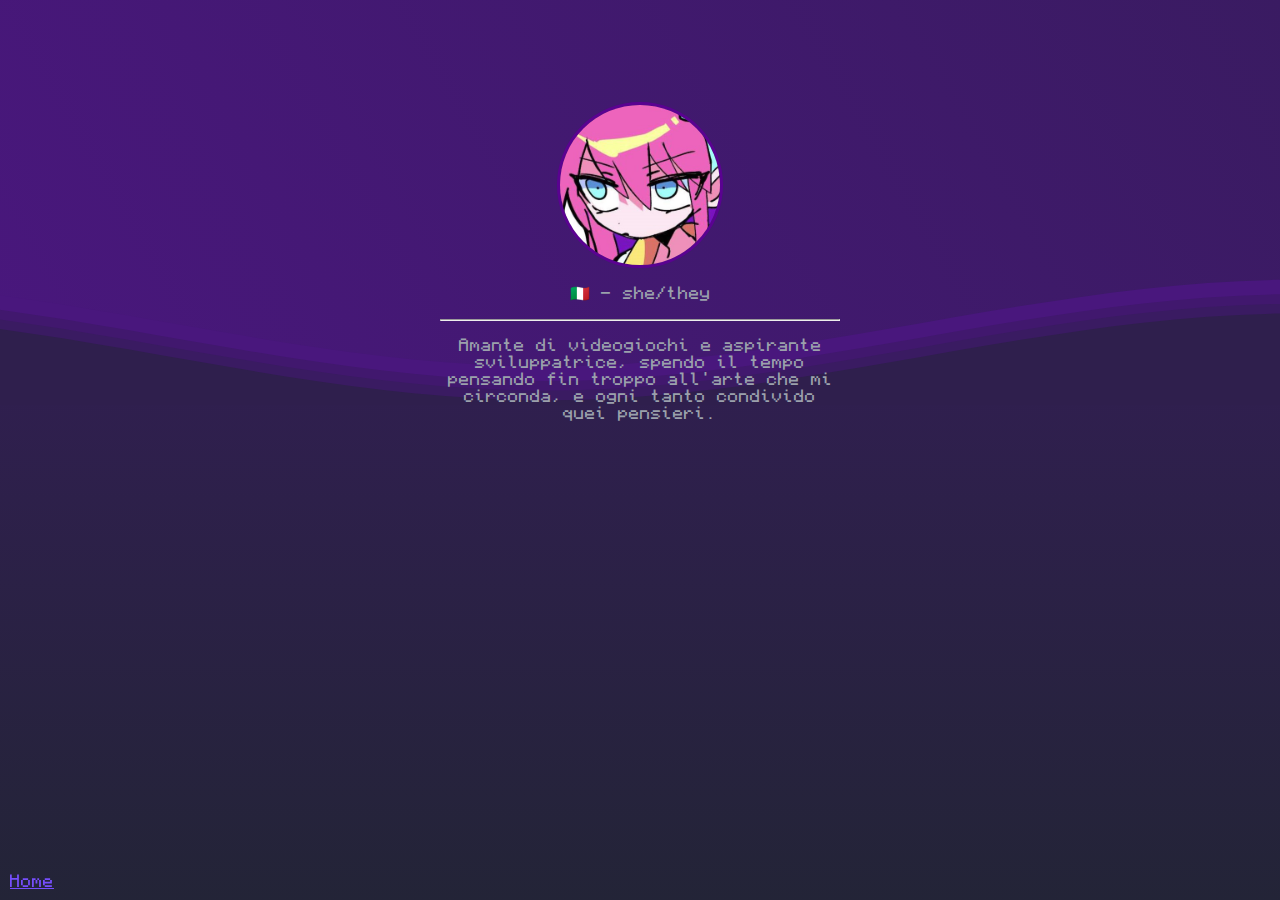
==== html/bio.html @ b1b4b391 "Added files" ====
<!DOCTYPE html>
<html lang="it">

<head>
    <meta charset="UTF-8">
    <meta name="viewport" content="width=device-width, initial-scale=1.0">
    <title>About Me</title>
    <link rel="stylesheet" href="../css/style.css">
</head>

<body>

    <div id="home">
        <a href="./index.html">Home</a>
    </div>

    <div class="bioWave">

        <div class="center" id="bio">

            <img class="center-img" id="avatar" src="../images/pfp.jpg">
    
            <p>🇮🇹 - she/they </p>
            <hr>
    
            <p>Amante di videogiochi e aspirante sviluppatrice,
                spendo il tempo pensando fin troppo all'arte che mi circonda,
                e ogni tanto condivido quei pensieri.
            </p>
    
        </div>
    

        <div class="inner-header flex"></div>

        <!--Waves Container-->
        <div>

            <svg class="waves" xmlns="http://www.w3.org/2000/svg" xmlns:xlink="http://www.w3.org/1999/xlink"
                viewBox="0 24 150 28" preserveAspectRatio="none" shape-rendering="auto">

                <defs>
                    <path id="gentle-wave"
                        d="M-160 44c30 0 58-18 88-18s 58 18 88 18 58-18 88-18 58 18 88 18 v44h-352z" />
                </defs>

                <g class="parallax">
                    <use xlink:href="#gentle-wave" x="48" y="0" fill="#49177d" />
                    <use xlink:href="#gentle-wave" x="48" y="3" fill="#41186e" />
                    <use xlink:href="#gentle-wave" x="48" y="5" fill="#3a1b62" />
                    <use xlink:href="#gentle-wave" x="48" y="7" fill="#2f1f4d" />
                </g>

            </svg>

        </div>

    </div>

    
</body>

</html>
---- css/style.css ----
/* Main */
:root {
    --textColor: #9ba1ac;
    --bgColor: #232437;
    --altColor: #212337;
    --hlColor: #764efc;
    --headerOutlineColor: #1d1f2a;
    --headerShadow: #181928;
    --bioColor: #2a2c39;
    --pfpBorderColor: #5a0291;
    --dropdownLangColor: #15181f;
    --langsColor: #e3e0fe;
    --sidebarColor: #252a35;
}

@font-face {
    font-family: Monocraft;
    src: url("../font/Monocraft.otf");
}

html {
    background: linear-gradient(0deg, rgba(35, 36, 55, 1) 0%, rgba(53, 29, 89, 1) 80%);
    min-height: 100%;
    color: var(--textColor);
    font-family: Monocraft;
}

a {
    color: var(--hlColor);
}

body {
    margin: 0;
}

/* Classes */
.center-img {
    display: block;
    margin-left: auto;
    margin-right: auto;
}

.center {
    display: block;
    margin-left: auto;
    margin-right: auto;
    text-align: center;
}


/* IDs 
   --- 

Various */
#home {
    position: fixed;
    bottom: 0;
    padding-bottom: 10px;
    padding-left: 10px;
}


/* index.html */
#main {
    padding-left: 50px;
    padding-right: 50px;
    padding-top: 10px;
}

#header {
    outline: 3px solid var(--headerOutlineColor);
    background-color: var(--altColor);
    box-shadow: 8px 8px var(--headerShadow);
    padding: 10px;
    border-radius: 10px;
    position: relative;
}

#logo {
    vertical-align: auto;
    display: inline-block;
    width: 400px;
}

#pages {
    float: right;
}

#dropdown-lang {
    float: right;
    padding-left: 10px;
}

#sidebar {
    background-color: var(--sidebarColor);
    float: right;
    border-radius: 10px;
    padding-left: 25px;
    margin-top: 20px;
    width: 300px;
}

#langs {
    background-color: var(--dropdownLangColor);
    border-color: var(--dropdownLangColor);
    color: var(--langsColor);
    font-family: Monocraft;
    border-radius: 5px;
}

#intro {
    padding-top: 20px;
}

#intro-title {
    font-size: 20px;
}


/* bio.html */
#avatar {
    border-radius: 50%;
    border: 3px solid var(--pfpBorderColor);
    width: 40%;
}

#bio {
    color: var(--textColor);
    width: 400px;
    padding: 30px;
    border-radius: 10px;
    z-index: 1;
    position: absolute;
    top:  30%;
    left: 50%;
    transform: translate(-50%,-50%);

}


/* Minecraft Splash */
#status {
    color: #FFFF00;
    font-size: 15px;
    font-family: 'Monocraft';
    text-shadow: 3px 3px #3F3F00;
    padding: 40px;
    position: absolute;
}

.pop {
    animation: pop 0.58s infinite;
    -webkit-animation: pop 0.58s infinite;
}

.splash {
    -ms-transform: rotate(-25deg);
    -webkit-transform: rotate(-25deg);
    transform: rotate(-25deg);
    position: absolute;
    padding-left: 170px;
    padding-top: 130px;
}

@keyframes pop {
    from {
        transform: scale(0.95)
    }

    50% {
        transform: scale(1)
    }

    to {
        transform: scale(0.95)
    }
}

@-webkit-keyframes pop {
    from {
        -webkit-transform: scale(0.95)
    }

    50% {
        -webkit-transform: scale(1)
    }

    to {
        -webkit-transform: scale(0.95)
    }
}


/* Bio Wave Animation */
.bioWave {
    background: linear-gradient(60deg, #49177d 0%, #3a1b62 100%);
}

.inner-header {
    height: 30vh;
    width: 100%;
}

.flex {
    /*Flexbox for containers*/
    display: flex;
    justify-content: center;
    align-items: center;
    text-align: center;
}

.waves {
    width: 100%;
    height: 15vh;
    margin-bottom: -7px;

    /* Fix for safari gap */
    min-height: 100px;
    max-height: 150px;
}


/* Animation */
.parallax>use {
    animation: move-forever 25s cubic-bezier(.55, .5, .45, .5) infinite;
}

.parallax>use:nth-child(1) {
    animation-delay: -2s;
    animation-duration: 7s;
}

.parallax>use:nth-child(2) {
    animation-delay: -3s;
    animation-duration: 10s;
}

.parallax>use:nth-child(3) {
    animation-delay: -4s;
    animation-duration: 13s;
}

.parallax>use:nth-child(4) {
    animation-delay: -5s;
    animation-duration: 20s;
}

@keyframes move-forever {
    0% {
        transform: translate3d(-90px, 0, 0);
    }

    100% {
        transform: translate3d(85px, 0, 0);
    }
}

/* Shrinking for mobile */
@media (max-width: 768px) {
    .waves {
        height: 40px;
        min-height: 40px;
    }

    .content {
        height: 30vh;
    }

}
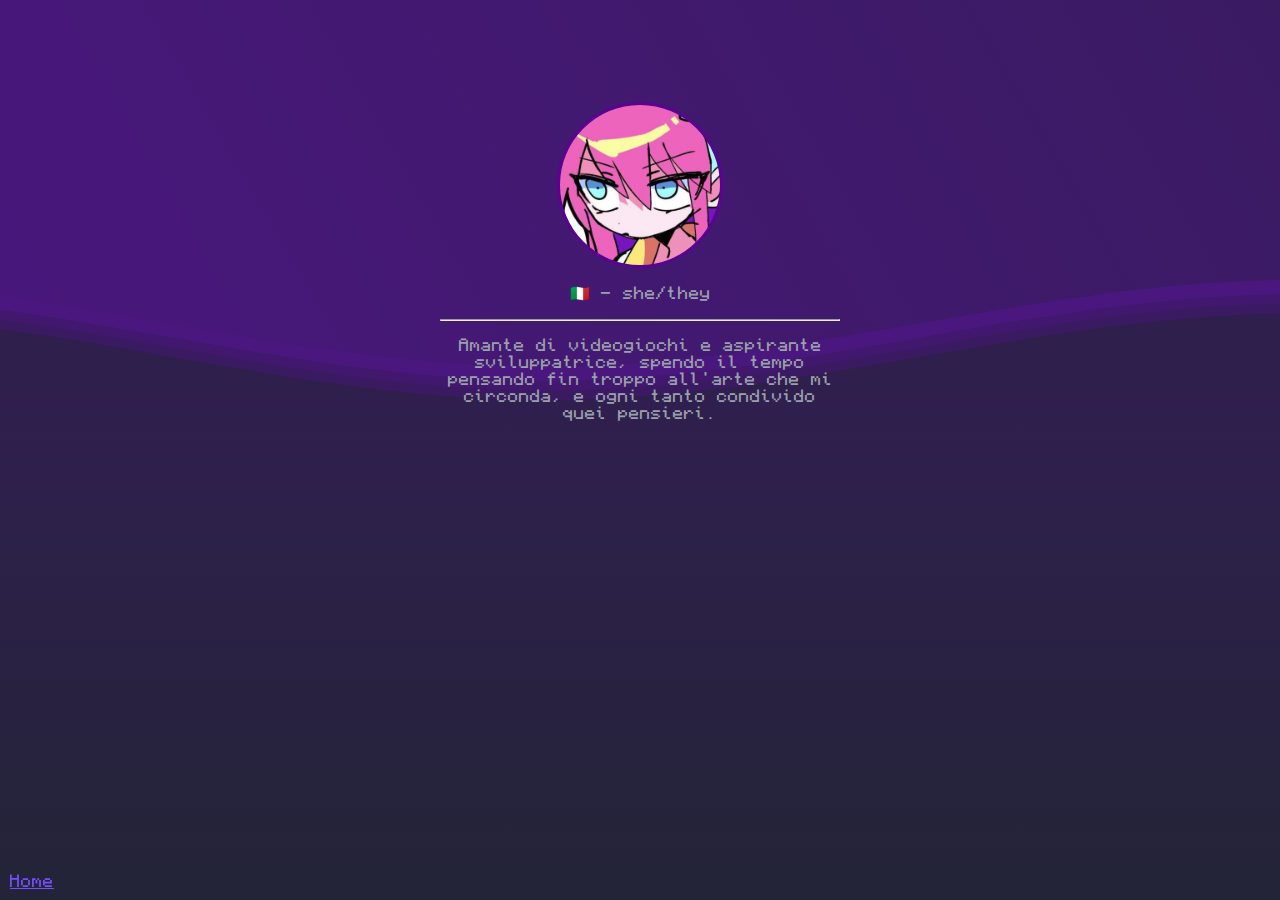
==== commit 01805510: "Fixed articles' div responsiveness on mobile" ====
--- a/html/bio.html
+++ b/html/bio.html
@@ -6,12 +6,13 @@
     <meta name="viewport" content="width=device-width, initial-scale=1.0">
     <title>About Me</title>
     <link rel="stylesheet" href="../css/style.css">
+    <link rel="icon" type="image/x-icon" href="../images/icon.png">
 </head>
 
-<body>
+<body id="bioBody">
 
     <div id="home">
-        <a href="./index.html">Home</a>
+        <a href="/">Home</a>
     </div>
 
     <div class="bioWave">
@@ -29,11 +30,10 @@
             </p>
     
         </div>
-    
 
         <div class="inner-header flex"></div>
 
-        <!--Waves Container-->
+        <!-- Waves Container -->
         <div>
 
             <svg class="waves" xmlns="http://www.w3.org/2000/svg" xmlns:xlink="http://www.w3.org/1999/xlink"
--- a/css/style.css
+++ b/css/style.css
@@ -4,13 +4,13 @@
     --bgColor: #232437;
     --altColor: #212337;
     --hlColor: #764efc;
+    --headerHrColor: #34217a;
     --headerOutlineColor: #1d1f2a;
     --headerShadow: #181928;
     --bioColor: #2a2c39;
     --pfpBorderColor: #5a0291;
     --dropdownLangColor: #15181f;
     --langsColor: #e3e0fe;
-    --sidebarColor: #252a35;
 }
 
 @font-face {
@@ -18,19 +18,19 @@
     src: url("../font/Monocraft.otf");
 }
 
-html {
+html, body {
     background: linear-gradient(0deg, rgba(35, 36, 55, 1) 0%, rgba(53, 29, 89, 1) 80%);
     min-height: 100%;
     color: var(--textColor);
-    font-family: Monocraft;
+    font-family: Monocraft;    
+    margin: 0;
+    max-width: 100%;
+    overflow: hidden;
+
 }
 
 a {
     color: var(--hlColor);
-}
-
-body {
-    margin: 0;
 }
 
 /* Classes */
@@ -45,6 +45,76 @@
     margin-left: auto;
     margin-right: auto;
     text-align: center;
+}
+
+.article {
+    background-color: var(--altColor);
+    outline: 4px solid var(--headerOutlineColor);
+    padding: 20px;
+    margin-top: 50px;
+    margin-bottom: 50px;
+    margin-right: 50px;
+    border-radius: 10px;
+    box-shadow: 10px 10px var(--headerShadow);
+    display: inline-block;
+}
+
+#articlesContainer {
+    width: 40%;
+}
+
+.articleIMG {
+    width: 400px;
+    border-radius: 10px;
+    box-shadow: 10px 10px var(--headerShadow);
+}
+
+@media (max-width: 545px) {
+    .article {
+        width: 230px;
+    }
+
+    .articleIMG {
+        width: 230px;
+    }
+
+}
+
+.articleHL {
+    padding-top: 20px;
+    float: left;
+}
+
+.articleHR {
+    margin-left: 10px;
+    margin-right: 10px;
+    color: var(--headerHrColor);
+    box-shadow: 1px 1px var(--headerHrColor);
+}
+
+.articleTitle {
+    font-size: 20px;
+    padding-top: 20px;
+    padding-left: 20px;
+    padding-right: 20px;
+}
+
+.articlePage {
+    background-color: var(--altColor);
+    width: 70%;
+    border-radius: 10px;
+}
+
+.articleBanner {
+    margin: 10px;
+    width: 70%;
+    border-radius: 12px;
+    outline: 4px solid var(--headerOutlineColor);
+}
+
+.articleText {
+    padding: 30px;
+    text-align: left;
 }
 
 
@@ -67,14 +137,45 @@
     padding-top: 10px;
 }
 
+#header-hr {
+    color: var(--headerHrColor);
+    box-shadow: 1px 1px var(--headerHrColor);
+}
+
 #header {
-    outline: 3px solid var(--headerOutlineColor);
+    outline: 4px solid var(--headerOutlineColor);
     background-color: var(--altColor);
-    box-shadow: 8px 8px var(--headerShadow);
+    box-shadow: 10px 10px var(--headerShadow);
     padding: 10px;
+    margin-top: 10px;
     border-radius: 10px;
     position: relative;
 }
+
+#pages {
+    float: right;
+}
+
+#dropdown-lang {
+    float: right;
+    padding-left: 10px;
+}
+
+@media (max-width: 776px) {
+    #header-hr {
+        display: none;
+    }
+
+    #header {
+        height: 120px;
+    }
+
+    #pages,
+    #dropdown-lang {
+        padding-top: 15px;
+    }
+}
+
 
 #logo {
     vertical-align: auto;
@@ -82,23 +183,30 @@
     width: 400px;
 }
 
-#pages {
+@media (max-width: 515px) {
+    #logo {
+        width: 250px;
+    }
+}
+
+
+#sidebar {
+    outline: 4px solid var(--headerOutlineColor);
+    background-color: var(--altColor);
+    box-shadow: 10px 10px var(--headerShadow);
     float: right;
-}
-
-#dropdown-lang {
-    float: right;
-    padding-left: 10px;
-}
-
-#sidebar {
-    background-color: var(--sidebarColor);
-    float: right;
-    border-radius: 10px;
-    padding-left: 25px;
-    margin-top: 20px;
+    border-radius: 10px;
+    padding-left: 20px;
+    margin-top: 30px;
     width: 300px;
 }
+
+@media (max-width: 880px) {
+    #sidebar {
+        display: none;
+    }
+}
+
 
 #langs {
     background-color: var(--dropdownLangColor);
@@ -109,11 +217,13 @@
 }
 
 #intro {
-    padding-top: 20px;
+    padding-top: 30px;
+    padding-left: 20px;
+    max-width: 800px;
 }
 
 #intro-title {
-    font-size: 20px;
+    font-size: 25px;
 }
 
 
@@ -131,10 +241,16 @@
     border-radius: 10px;
     z-index: 1;
     position: absolute;
-    top:  30%;
+    top: 30%;
     left: 50%;
-    transform: translate(-50%,-50%);
-
+    transform: translate(-50%, -50%);
+
+}
+
+@media (max-width: 460px) {
+    #bio {
+        width: 300px;
+    }
 }
 
 
@@ -148,6 +264,13 @@
     position: absolute;
 }
 
+@media (max-width: 515px) {
+    #status {
+        display: none;
+    }
+}
+
+
 .pop {
     animation: pop 0.58s infinite;
     -webkit-animation: pop 0.58s infinite;
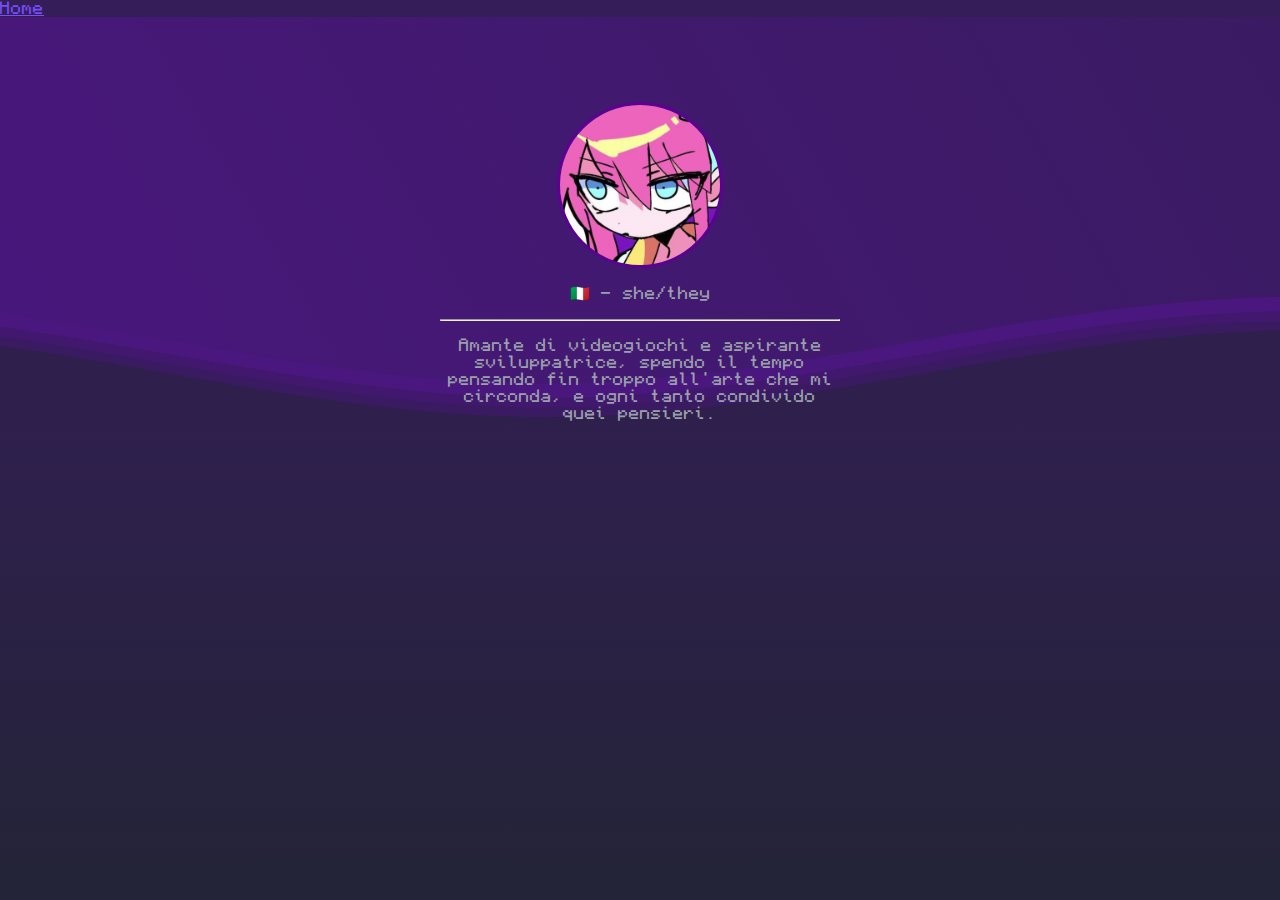
==== commit 74e0225b: "Restructured CSS, improved header's responsiveness on mobile" ====
--- a/html/bio.html
+++ b/html/bio.html
@@ -5,14 +5,15 @@
     <meta charset="UTF-8">
     <meta name="viewport" content="width=device-width, initial-scale=1.0">
     <title>About Me</title>
+    <link rel="stylesheet" href="../css/bio.css">
     <link rel="stylesheet" href="../css/style.css">
     <link rel="icon" type="image/x-icon" href="../images/icon.png">
 </head>
 
 <body id="bioBody">
 
-    <div id="home">
-        <a href="/">Home</a>
+    <div class="home">
+        <a href="../index.html">Home</a>
     </div>
 
     <div class="bioWave">
--- a/css/bio.css
+++ b/css/bio.css
@@ -0,0 +1,117 @@
+/* Main */
+:root {
+    --textColor: #9ba1ac;
+    --bgColor: #232437;
+    --altColor: #212337;
+    --hlColor: #764efc;
+    --headerHrColor: #34217a;
+    --headerOutlineColor: #1d1f2a;
+    --headerShadow: #181928;
+    --bioColor: #2a2c39;
+    --pfpBorderColor: #5a0291;
+    --dropdownLangColor: #15181f;
+    --langsColor: #e3e0fe;
+}
+
+/* IDs */
+#avatar {
+    border-radius: 50%;
+    border: 3px solid var(--pfpBorderColor);
+    width: 40%;
+}
+
+#bio {
+    color: var(--textColor);
+    width: 400px;
+    padding: 30px;
+    border-radius: 10px;
+    z-index: 1;
+    position: absolute;
+    top: 30%;
+    left: 50%;
+    transform: translate(-50%, -50%);
+
+}
+
+@media (max-width: 460px) {
+    #bio {
+        width: 300px;
+    }
+}
+
+/* Classes 
+-- Wave */
+.bioWave {
+    background: linear-gradient(60deg, #49177d 0%, #3a1b62 100%);
+}
+
+.inner-header {
+    height: 30vh;
+    width: 100%;
+}
+
+.flex {
+    /*Flexbox for containers*/
+    display: flex;
+    justify-content: center;
+    align-items: center;
+    text-align: center;
+}
+
+.waves {
+    width: 100%;
+    height: 15vh;
+    margin-bottom: -7px;
+
+    /* Fix for safari gap */
+    min-height: 100px;
+    max-height: 150px;
+}
+
+/* Animation */
+.parallax>use {
+    animation: move-forever 25s cubic-bezier(.55, .5, .45, .5) infinite;
+}
+
+.parallax>use:nth-child(1) {
+    animation-delay: -2s;
+    animation-duration: 7s;
+}
+
+.parallax>use:nth-child(2) {
+    animation-delay: -3s;
+    animation-duration: 10s;
+}
+
+.parallax>use:nth-child(3) {
+    animation-delay: -4s;
+    animation-duration: 13s;
+}
+
+.parallax>use:nth-child(4) {
+    animation-delay: -5s;
+    animation-duration: 20s;
+}
+
+@keyframes move-forever {
+    0% {
+        transform: translate3d(-90px, 0, 0);
+    }
+
+    100% {
+        transform: translate3d(85px, 0, 0);
+    }
+}
+
+/* Shrinking for mobile */
+@media (max-width: 768px) {
+    .waves {
+        height: 40px;
+        min-height: 40px;
+    }
+
+    .content {
+        height: 30vh;
+    }
+
+}--- a/css/style.css
+++ b/css/style.css
@@ -25,7 +25,6 @@
     font-family: Monocraft;    
     margin: 0;
     max-width: 100%;
-    overflow: hidden;
 
 }
 
